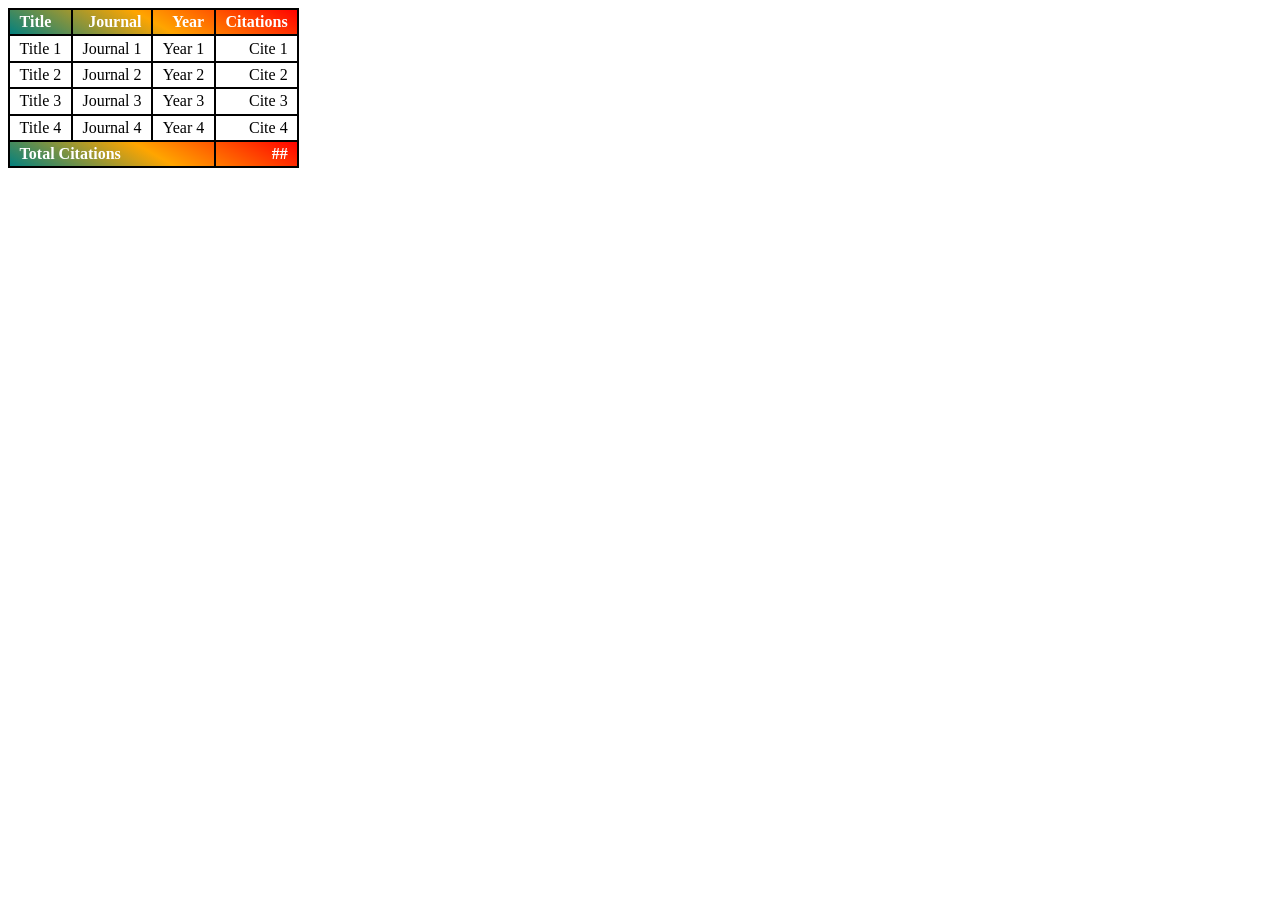
==== How_to_make_tables/index.html @ 840ef6fc "Added how to make tables example" ====
<!DOCTYPE html>
<html lang="en">

<head>
    <meta charset="UTF-8">
    <meta name="viewport" content="width=device-width, initial-scale=1.0">
    <link rel="stylesheet" href="styles.css">
    <title>Document</title>
</head>

<body>
    <table>
        <thead>
            <tr>
                <th class="left">Title</th>
                <th>Journal</th>
                <th>Year</th>
                <th>Citations</th>
            </tr>
        </thead>
        <tbody>
            <tr>
                <td class="left">Title 1</td>
                <td>Journal 1</td>
                <td>Year 1</td>
                <td>Cite 1</td>
            </tr>
            <tr>
                <td class="left">Title 2</td>
                <td>Journal 2</td>
                <td>Year 2</td>
                <td>Cite 2</td>
            </tr>
            <tr>
                <td class="left">Title 3</td>
                <td>Journal 3</td>
                <td>Year 3</td>
                <td>Cite 3</td>
            </tr>
            <tr>
                <td class="left">Title 4</td>
                <td>Journal 4</td>
                <td>Year 4</td>
                <td>Cite 4</td>
            </tr>
        </tbody>
        <tfoot>
            <tr>
                <th class="left" colspan="3">Total Citations</th>
                <th>##</th>
            </tr>
        </tfoot>
    </table>

</body>

</html>
---- How_to_make_tables/styles.css ----
table, th, td {
    border: 2px solid black;
    border-collapse: collapse;
}

th, td {
    padding: 0.2em 0.6em;
    text-align: right;
}

.left {
    text-align: left;
}

thead, tfoot {
    color: white;
    background-image: linear-gradient(30deg, teal 0%, orange 50%, red 100%);
}
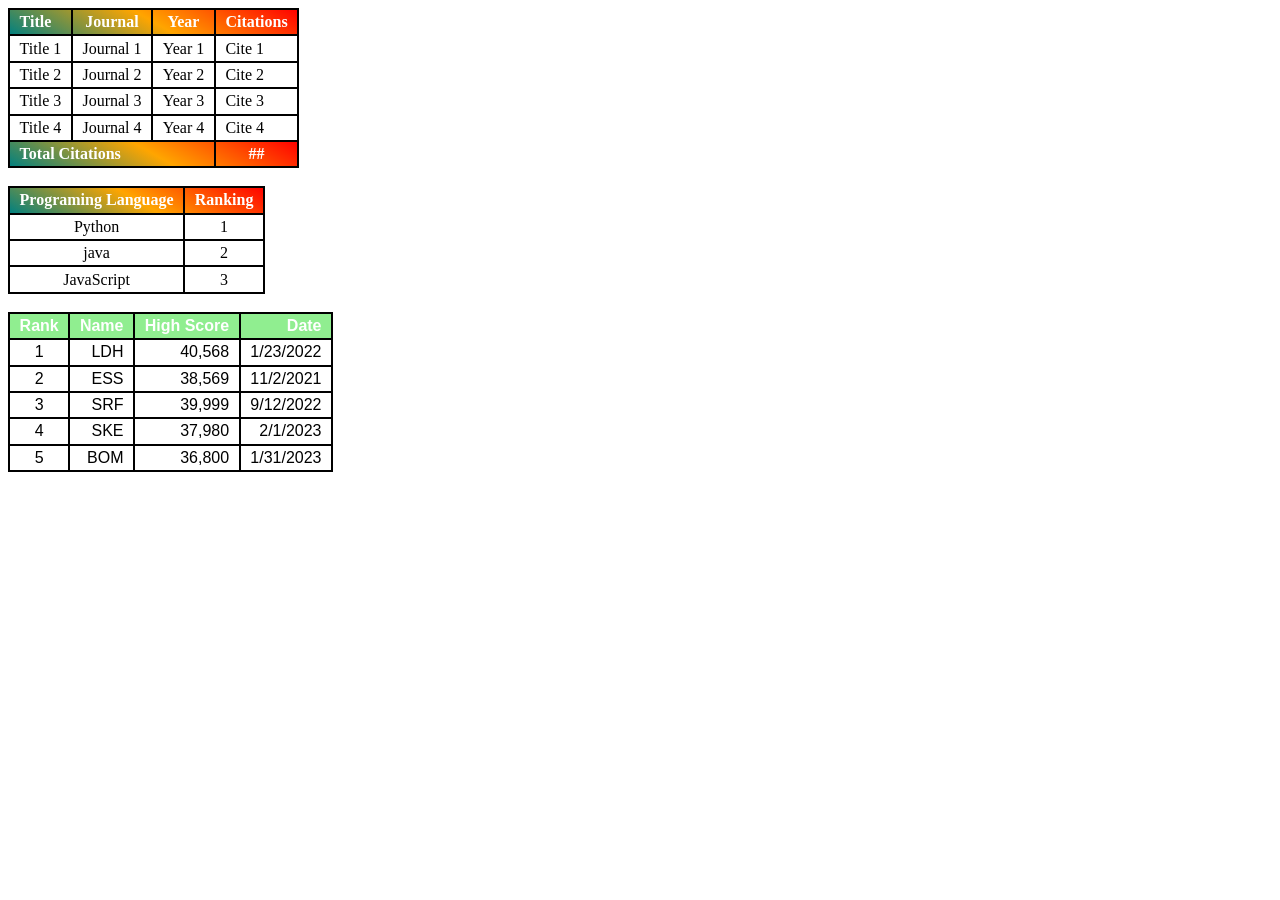
==== commit 7f0304b4: "more table examples added" ====
--- a/How_to_make_tables/index.html
+++ b/How_to_make_tables/index.html
@@ -51,7 +51,75 @@
             </tr>
         </tfoot>
     </table>
+    <br>
+    <!--Other Table-->
+    <table>
+        <thead>
+            <tr>
+                <th>Programing Language</th>
+                <th>Ranking</th>
+            </tr>
+        </thead>
+        <tbody>
+            <tr>
+                <td class="tbl-2">Python</td>
+                <td class="tbl-2">1</td>
 
+            </tr>
+            <tr>
+                <td class="tbl-2">java</td>
+                <td class="tbl-2">2</td>
+            </tr>
+            <tr>
+                <td class="tbl-2">JavaScript</td>
+                <td class="tbl-2">3</td>
+            </tr>
+        </tbody>
+    </table>
+    <br>
+    <!--Inclass Table-->
+    <table class="high-score-table">
+        <thead class="high-score-table-head">
+            <tr>
+                <th class="c-1">Rank</th>
+                <th class="o-c">Name</th>
+                <th class="o-c">High Score</th>
+                <th class="o-c">Date</th>
+            </tr>
+        </thead>
+        <tbody>
+            <tr>
+                <td class="c-1">1</td>
+                <td class="o-c">LDH</td>
+                <td class="o-c">40,568</td>
+                <td class="o-c">1/23/2022</td>
+            </tr>
+            <tr>
+                <td class="c-1">2</td>
+                <td class="o-c">ESS</td>
+                <td class="o-c">38,569</td>
+                <td class="o-c">11/2/2021</td>
+            </tr>
+            <tr>
+                <td class="c-1">3</td>
+                <td class="o-c">SRF</td>
+                <td class="o-c">39,999</td>
+                <td class="o-c">9/12/2022</td>
+            </tr>
+            <tr>
+                <td class="c-1">4</td>
+                <td class="o-c">SKE</td>
+                <td class="o-c">37,980</td>
+                <td class="o-c">2/1/2023</td>
+            </tr>
+            <tr>
+                <td class="c-1">5</td>
+                <td class="o-c">BOM</td>
+                <td class="o-c">36,800</td>
+                <td class="o-c">1/31/2023</td>
+            </tr>
+        </tbody>
+    </table>
 </body>
 
 </html>
--- a/How_to_make_tables/styles.css
+++ b/How_to_make_tables/styles.css
@@ -1,3 +1,4 @@
+/* for the first table*/
 table, th, td {
     border: 2px solid black;
     border-collapse: collapse;
@@ -5,7 +6,7 @@
 
 th, td {
     padding: 0.2em 0.6em;
-    text-align: right;
+    /*text-align: right;*/
 }
 
 .left {
@@ -15,4 +16,27 @@
 thead, tfoot {
     color: white;
     background-image: linear-gradient(30deg, teal 0%, orange 50%, red 100%);
+}
+
+/*for the second tale*/
+td.tbl-2 {
+    text-align: center;
+}
+
+/*for the third table*/
+table.high-score-table {
+    font-family: Arial, Helvetica, sans-serif;
+}
+
+thead.high-score-table-head {
+    background-image: linear-gradient(0deg, lightgreen 0%, lightgreen 100%);
+    color: white;
+}
+
+.c-1 {
+    text-align: center;
+}
+
+.o-c {
+    text-align: right;
 }
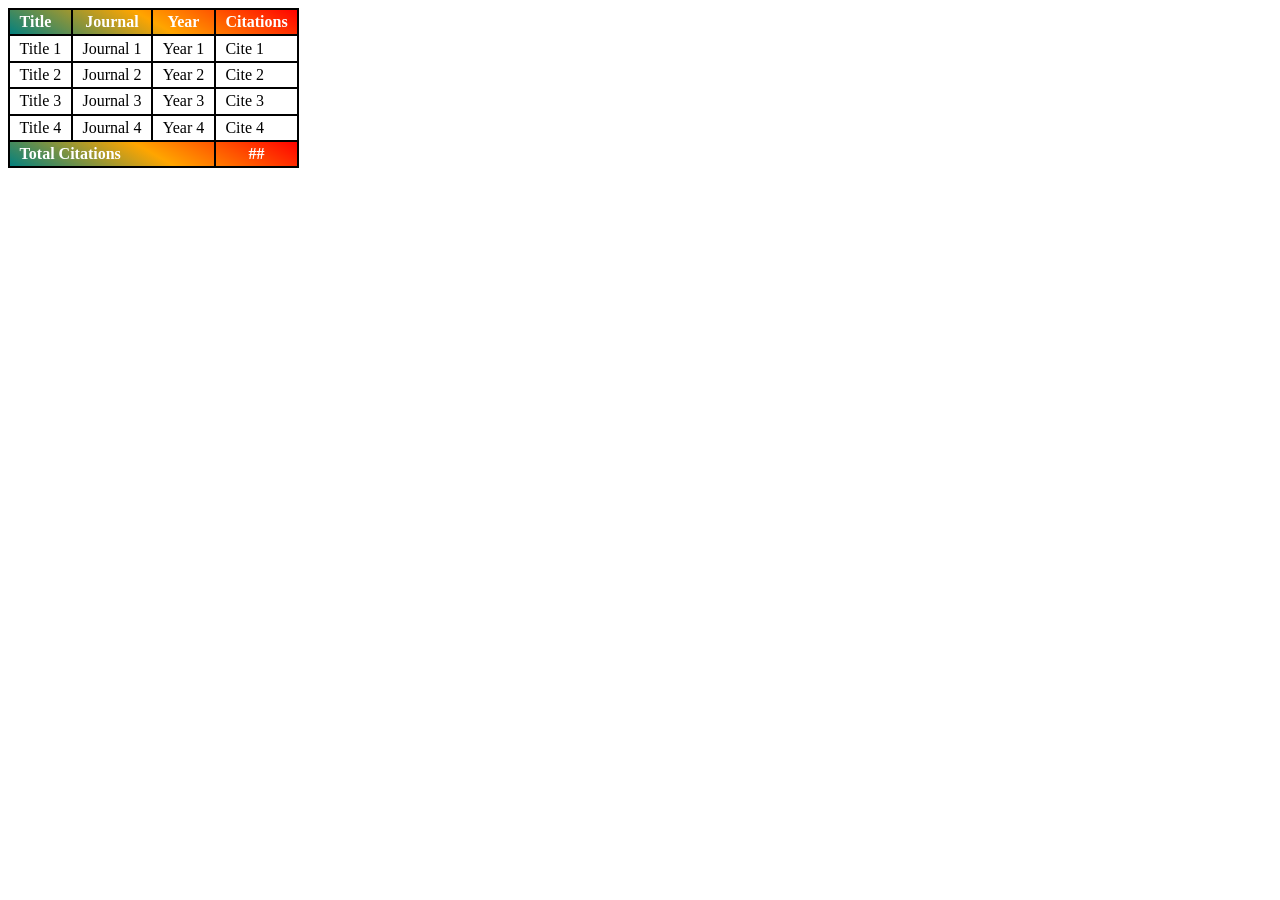
==== commit ce8fcaa6: "Checked Nasa Favicon" ====
--- a/How_to_make_tables/index.html
+++ b/How_to_make_tables/index.html
@@ -5,6 +5,7 @@
     <meta charset="UTF-8">
     <meta name="viewport" content="width=device-width, initial-scale=1.0">
     <link rel="stylesheet" href="styles.css">
+    <link rel="icon" sizes="16x16" type="image/png" href="https://www.nasa.gov/wp-content/plugins/nasa-hds-core-setup/assets/favicons/favicon-16x16.png">
     <title>Document</title>
 </head>
 
@@ -51,75 +52,7 @@
             </tr>
         </tfoot>
     </table>
-    <br>
-    <!--Other Table-->
-    <table>
-        <thead>
-            <tr>
-                <th>Programing Language</th>
-                <th>Ranking</th>
-            </tr>
-        </thead>
-        <tbody>
-            <tr>
-                <td class="tbl-2">Python</td>
-                <td class="tbl-2">1</td>
 
-            </tr>
-            <tr>
-                <td class="tbl-2">java</td>
-                <td class="tbl-2">2</td>
-            </tr>
-            <tr>
-                <td class="tbl-2">JavaScript</td>
-                <td class="tbl-2">3</td>
-            </tr>
-        </tbody>
-    </table>
-    <br>
-    <!--Inclass Table-->
-    <table class="high-score-table">
-        <thead class="high-score-table-head">
-            <tr>
-                <th class="c-1">Rank</th>
-                <th class="o-c">Name</th>
-                <th class="o-c">High Score</th>
-                <th class="o-c">Date</th>
-            </tr>
-        </thead>
-        <tbody>
-            <tr>
-                <td class="c-1">1</td>
-                <td class="o-c">LDH</td>
-                <td class="o-c">40,568</td>
-                <td class="o-c">1/23/2022</td>
-            </tr>
-            <tr>
-                <td class="c-1">2</td>
-                <td class="o-c">ESS</td>
-                <td class="o-c">38,569</td>
-                <td class="o-c">11/2/2021</td>
-            </tr>
-            <tr>
-                <td class="c-1">3</td>
-                <td class="o-c">SRF</td>
-                <td class="o-c">39,999</td>
-                <td class="o-c">9/12/2022</td>
-            </tr>
-            <tr>
-                <td class="c-1">4</td>
-                <td class="o-c">SKE</td>
-                <td class="o-c">37,980</td>
-                <td class="o-c">2/1/2023</td>
-            </tr>
-            <tr>
-                <td class="c-1">5</td>
-                <td class="o-c">BOM</td>
-                <td class="o-c">36,800</td>
-                <td class="o-c">1/31/2023</td>
-            </tr>
-        </tbody>
-    </table>
 </body>
 
 </html>
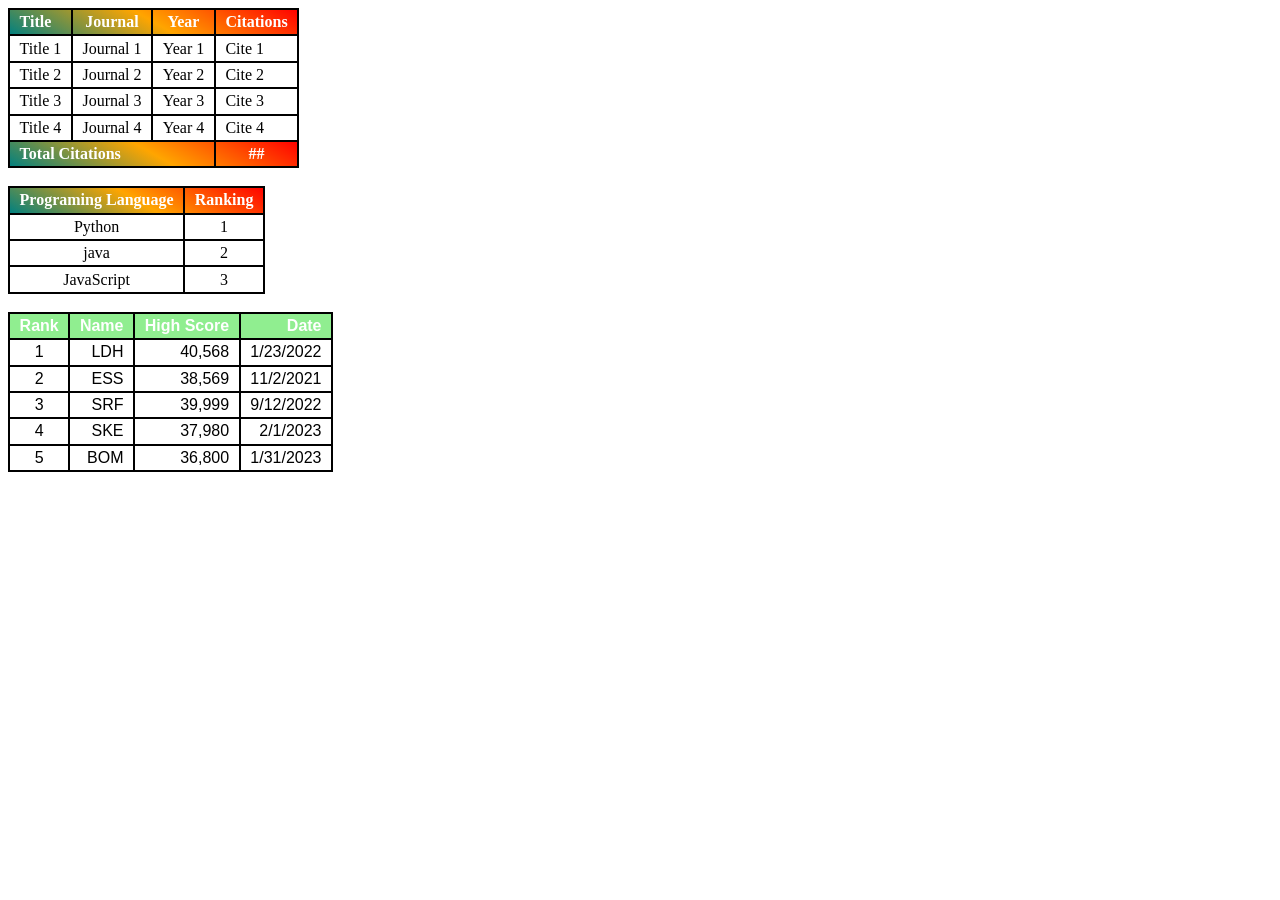
==== commit 7a0e3940: "fixing" ====
--- a/How_to_make_tables/index.html
+++ b/How_to_make_tables/index.html
@@ -52,7 +52,75 @@
             </tr>
         </tfoot>
     </table>
+    <br>
+    <!--Other Table-->
+    <table>
+        <thead>
+            <tr>
+                <th>Programing Language</th>
+                <th>Ranking</th>
+            </tr>
+        </thead>
+        <tbody>
+            <tr>
+                <td class="tbl-2">Python</td>
+                <td class="tbl-2">1</td>
 
+            </tr>
+            <tr>
+                <td class="tbl-2">java</td>
+                <td class="tbl-2">2</td>
+            </tr>
+            <tr>
+                <td class="tbl-2">JavaScript</td>
+                <td class="tbl-2">3</td>
+            </tr>
+        </tbody>
+    </table>
+    <br>
+    <!--Inclass Table-->
+    <table class="high-score-table">
+        <thead class="high-score-table-head">
+            <tr>
+                <th class="c-1">Rank</th>
+                <th class="o-c">Name</th>
+                <th class="o-c">High Score</th>
+                <th class="o-c">Date</th>
+            </tr>
+        </thead>
+        <tbody>
+            <tr>
+                <td class="c-1">1</td>
+                <td class="o-c">LDH</td>
+                <td class="o-c">40,568</td>
+                <td class="o-c">1/23/2022</td>
+            </tr>
+            <tr>
+                <td class="c-1">2</td>
+                <td class="o-c">ESS</td>
+                <td class="o-c">38,569</td>
+                <td class="o-c">11/2/2021</td>
+            </tr>
+            <tr>
+                <td class="c-1">3</td>
+                <td class="o-c">SRF</td>
+                <td class="o-c">39,999</td>
+                <td class="o-c">9/12/2022</td>
+            </tr>
+            <tr>
+                <td class="c-1">4</td>
+                <td class="o-c">SKE</td>
+                <td class="o-c">37,980</td>
+                <td class="o-c">2/1/2023</td>
+            </tr>
+            <tr>
+                <td class="c-1">5</td>
+                <td class="o-c">BOM</td>
+                <td class="o-c">36,800</td>
+                <td class="o-c">1/31/2023</td>
+            </tr>
+        </tbody>
+    </table>
 </body>
 
 </html>
